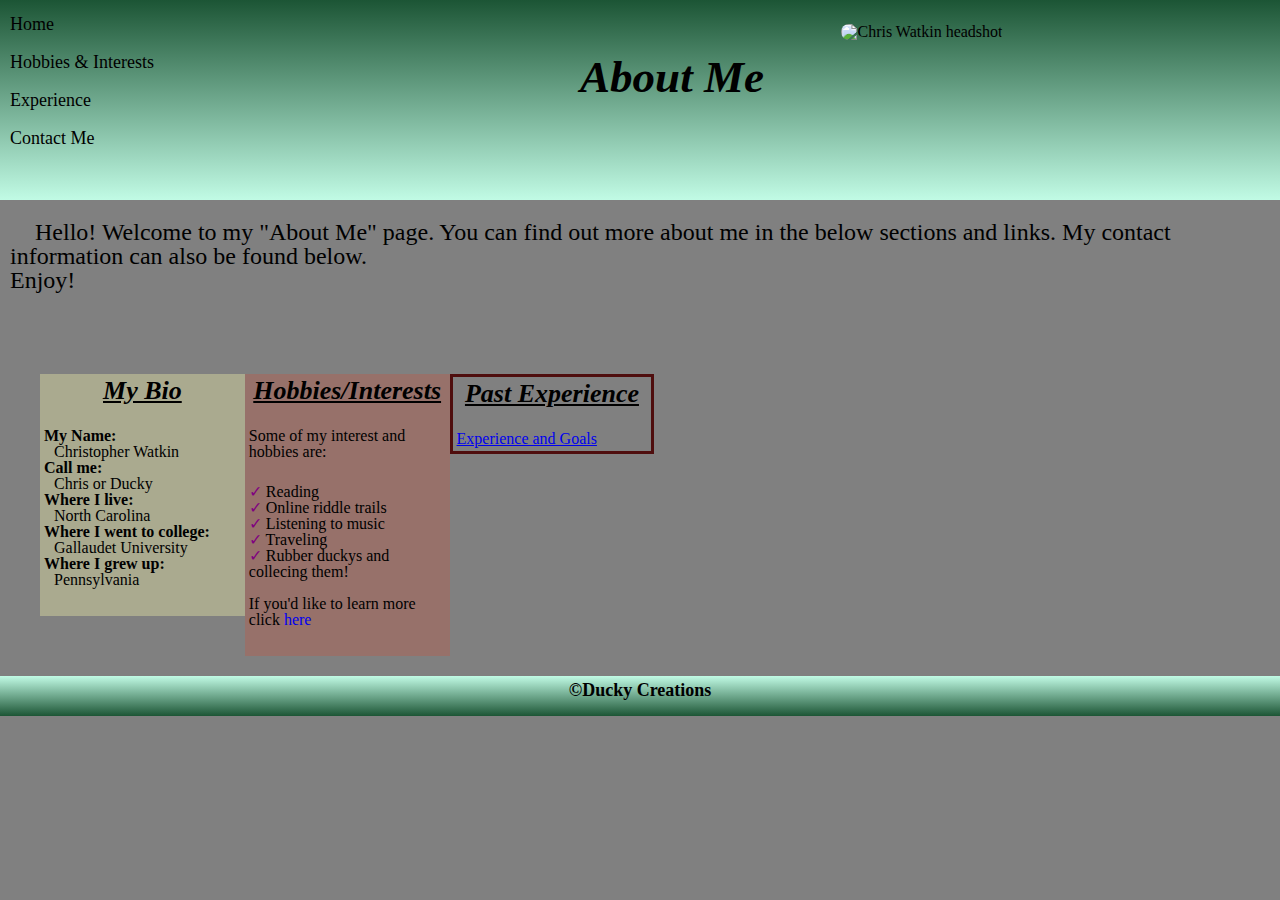
==== Index.html @ 095a681f "initial commit" ====
<!DOCTYPE html>

<!-- Main page for About Me page -->
<html lang="en">

<html>

<head>
  <meta charset="utf-8">

  <title>
    About Me
  </title>

  <link rel="stylesheet" href="main.css">


</head>

<body>
  <header class="banner">
    <nav class="nav">
      <a href="index.html">Home</a>
      <a href="hobbies.html">Hobbies & Interests</a>
      <a href="experience.html">Experience</a>
      <a href="contactform.html">Contact Me</a>

    </nav>
    <h1>About Me</h1>
    <img src="images/AboutMe-Chris.jpg" alt="Chris Watkin headshot">


  </header>

  <div class="intro">
    <p>Hello! Welcome to my "About Me" page. 
      You can find out more about me in the below sections 
      and links. My contact information
      can also be found below. 
      
      <br> Enjoy!
    </p>
    <br>
    <br>

  </div>

  <div class="container">

    <section class="col-1">
      <h3>My Bio</h3>
      <p>
        <dl>
          <dt>My Name:</dt>
          <dd>Christopher Watkin</dd>
          <dt>Call me:</dt>
          <dd>Chris or Ducky</dd>
          <dt>Where I live:</dt>
          <dd>North Carolina</dd>
          <dt>Where I went to college:</dt>
          <dd>Gallaudet University</dd>
          <dt>Where I grew up:</dt>
          <dd>Pennsylvania</dd>
        </dl>
      </p>
    </section>

    <section class="col-2">
      <h3>Hobbies/Interests</h3>
      <p>
        Some of my interest and hobbies are:
      </p>

      <ul>
        <li>Reading</li>
        <li>Online riddle trails</li>
        <li>Listening to music</li>
        <li>Traveling</li>
        <li>Rubber duckys and collecing them!</li>
      </ul>
      <br>
      <p>If you'd like to learn more click
        <a href="hobbies.html">here</a>
      </p>
    </section>

    <section class="col-3">
      <h3>Past Experience</h3>
      <a href="experience.html">Experience and Goals</a>
    </section>
  </div>

  <footer>
    <div class="footer-end">

    </div>
  </footer>





</body>

</html>
---- main.css ----
/* do I really need to add the reset css code? */
/* http://meyerweb.com/eric/tools/css/reset/ 2. v2.0 | 20110126
  License: none (public domain)
*/

html, body, div, span, applet, object, iframe,
h1, h2, h3, h4, h5, h6, p, blockquote, pre,
a, abbr, acronym, address, big, cite, code,
del, dfn, em, img, ins, kbd, q, s, samp,
small, strike, strong, sub, sup, tt, var,
b, u, i, center,
dl, dt, dd, ol, ul, li,
fieldset, form, label, legend,
table, caption, tbody, tfoot, thead, tr, th, td,
article, aside, canvas, details, embed,
figure, figcaption, footer, header, hgroup,
menu, nav, output, ruby, section, summary,
time, mark, audio, video {
  margin: 0;
  padding: 0;
  border: 0;
  font-size: 100%;
  font: inherit;
  vertical-align: baseline;
}
/* HTML5 display-role reset for older browsers */
article, aside, details, figcaption, figure,
footer, header, hgroup, menu, nav, section {
  display: block;
}
body {
  line-height: 1;
}
ol, ul {
  list-style: none;
}
blockquote, q {
  quotes: none;
}
blockquote:before, blockquote:after,
q:before, q:after {
  content: '';
  content: none;
}
table {
  border-collapse: collapse;
  border-spacing: 0;
}

/* ***************
    Index page plus header/footer across all pages
   *************** 
*/    

*,
*.before
*.after
{
    -webkit-box-sizing: border-box;
    -moz-box-sizing: border-box;
    -ms-box-sizing: border-box;
        box-sizing: border-box;

}
body
  {background:gray;}

/*************
     Font styling
    ************
 */
 
 h1, h2, h3, h4, h5, p
     {
         margin-bottom: 24px;
     }

 h1
  {
   font-size:45px;
   font-weight:bold;
   font-style:italic;
   text-align: center;
   color:black;
   position:relative;
   top:50px;
   right:50px;
    
  }

  h3
  {
    font-size: 26px;
    font-style:italic;
    font-weight:bold;
    text-align:center;
    text-decoration:underline;
    color: black;
  }    

.banner {
  display:inline-block;
  margin:0% 1.5%;
  width:100%;
  height:200px;
  text-align:center;
  padding-top:5px;
  padding-bottom:5px;
  margin:0px 0px 10px 0px;
  
  
  background: (to bottom, #1c5535, #c1fbe5);
  background: -webkit-linear-gradient(to bottom, #1c5535, #c1fbe5);
  background:    -moz-linear-gradient(to bottom, #1c5535, #c1fbe5);
  background:         linear-gradient(to bottom, #1c5535, #c1fbe5);
}

.nav
{
  width: 200px;
  font-size: 18px;
}

.nav a 
  {
  display: block;
  float: left;
  padding: 10px;
  text-decoration: none;
  color: black;
  }
  .col-2 a
  {
    text-decoration:none;
  }

  .nav, .col-2 a:hover
  {
   color: red;
  }

  .nav, .col-2 a:active
  {
   color: blue;  
  }

  .nav, .col-2 a:visited
  {
    color: cyan;
  }


.banner img
{
  border-radius:15px;
  height:150px;
  width:auto;
  margin: 0px;
  padding:0px;
  position:relative;
  top:-50px;
  bottom:-20px;
  left:200px;
}

.intro
  {
    font-family: Georgia, 'Times New Roman', Helvetica;
    text-indent: 25px;
    margin: 10px;
    font-size: 24px;

  }

section
    {
      display: inline-block;
    }

 .container
  {
      display: table;
      padding-left: 40px;
      padding-right: 40px;
      margin-bottom:20px;
     }

  .col-1
    {
      float: left;
      padding: 4px;
      width: 33.33%;
      /*border: 3px solid #4f0e0e;*/
      background:rgba(211, 211, 158, 0.5) ;
      
    }
    .col-1 dt
      {
        font-weight: bold;
      }
    .col-1 dd
      {
        text-indent: 10px;
      }

    .col-2
    {
      float: left;
      padding: 4px;
      width: 33.33%;
      background: rgba(205, 79 ,57, 0.3);
      
    }

    ul
    {
      list-style:none;
    }

    ul li:before
    {
      content: '✓ ';
      color: purple;
    }

    .col-3
    {
      float: left;
      padding: 4px;
      width: 33.33%;
      border: 3px solid #4f0e0e;
    }
 

  footer:before
        {
          display:inline-block;
          margin:0% 1.5%;
          width:100%;
          height:30px;
          padding-top:5px;
          padding-bottom:5px;
          margin:0px 0px 10px 0px;
          
          text-align:center;
          font-size: 18px;
          font-weight: bold;
          background:linear-gradient(to top, #1c5535, #c1fbe5);
          content:  "\00A9 Ducky Creations"
        } 
      
   
   
      
   .grid:after 
      {
        content: "";
        display: table;
        clear: both;
      }
    
  
  

    
 /* clearfix */
  container:before,
  container:after
    {
        content: "";
        display: table;
    }  
    
    container:after
       {
        clear: both;
       }

    container:after
        {
            clear: both;
            *zoom: 1;
        } 
          
  /************
   Hobbies/interest page
 *************/     

 .container2 .riddles
   {
    box-sizing: border-box;
    float: right;
    margin-bottom: 20px;
    margin-left: 45px;
    margin-right:45px; 
    padding: 45px;
    font-family: "Sans-serif", Tahoma, Verdana;
    background-color: lightslategray;
   
   }
   .container2 .riddles p
   {
     text-indent:5%;
   }

   

   .BrainCandy
   {
     display:inline-block;
     padding: 10px;
        
   }


   .BrainCandy .HOF 
   {
     
     float: left;
     height: 200px;
     margin-bottom: 5px;
     border: 10px solid green;
   }

   .BrainCandy .sighs 
   {
    float: right;
    height: 200px;
    margin-left: 20px;
    margin-bottom:5px;
    border: 10px solid green;
   }


    .riddlelinks
    {
      list-style-type:decimal;
      margin-left: 3em;
    }
   .riddles a:hover 
     {
       color: red;
     }
   .riddles a:visited 
    {
      color: orangered;
    } 

    .duckies
   {
    box-sizing:border-box;
    margin-left: 45px;
    margin-right: 45px;
    margin-bottom:20px;
    padding: 45px; 
    font-family: "Sans-serif", Tahoma, Verdana;
    font-weight:bold;
    background-color: rgba(11, 102 ,35, 0.5);
    
   }

   

   /* clearfix */
  container2:before,
  container2:after
    {
        content: "";
        display: table;
    }  
    
    container:after
       {
        clear: both;
       }

    container:after
        {
            clear: both;
            *zoom: 1;
        } 

/******************
*                 *
* Duckies section *
*                 *
*******************/

table
{
  border-collapse: collapse;
  border-spacing: 5px;
  margin-right:45px;
  margin-left:45px;
  margin-bottom:20px;
 /* margin-left: 10px; */
}
td img
{
  width: 150px;
  height: 100;
  margin: 5px;
 }
.noBottom
  {
    border-bottom:hidden;
  }
table, td
{
  border: 5px solid rgb(5, 29, 5);
}

td
{ 
  text-align: center;
  vertical-align: middle;
}

/********************
* Contact Me form   *
*********************/

form
{
  border: 2px solid darkgray;
  font: 18px Tahoma, Verdana, "Times New Roman";
  /*overflow: hidden;*/
  width: 500px;
  height: 200;
  margin-left: 100px;
  margin-bottom: 30px;
}

fieldset 
  {
  border: 0;
  margin: 0;
  padding: 0;
  }

input
  {
    margin-left:40px;
    margin-right: 40px;
    margin-bottom: 5px;
    margin-top: 0px;
    font: 18px Tahoma, Verdana, "Times New Roman";
  }

  textarea
    {
      margin-left:40px;
      margin-right:20px;
      margin-top:0;
      width: 300px;
      height: 150px;
      font: 18px Tahoma, Verdana, "Times New Roman";
    }

  .sender-info
    {
      padding:20px, 20px, 0, 20px;
    }

  .sender-info label
    {
      color: #395870;
      display: block;
      font-weight: bold;
      margin-bottom: 10px;
      margin-top: 10px;
      margin-left: 20px;
    }

  .sender-info input
    {
      background: #fff;
      border: 1px solid #c6c7cc;
      box-shadow: inset 0 1px 1px rgba(0, 0, 0, .1);
      color: #636466;
      padding: 6px;
      margin-top: 6px;
      width: auto;
    }

  .comments
    {
      padding: 20px,20px,0,20px;
    }

  .comments label
    {
      color: #395870;
      display: block;
      font-weight: bold;
      margin-bottom: 10px;
      margin-top: 10px;
    }

  .comments .textarea
    {
      background: #fff;
      border: 1px solid #c6c7cc;
      box-shadow: inset 0 1px 1px rgba(0, 0, 0, .1);
      color: #636466;
    }

    .reasons
      {
        border: 2px solid black;
        position: relative;
        margin-left: 20px;
        margin-right: 20px;
      }
    .reasons legend
      {
        color: #395870;
        display: block;
        font-weight: bold;
        margin-bottom: 10px;
        margin-top: 10px;
      }

      .reasons input
        {
          border: 2px solid black;

          position: relative;
        }

   .btn-default
    {
      background: linear-gradient(#49708f, #293f50);
      border: 0;
      color: #fff;
      cursor: pointer;
      font-weight: bold;
      float: right;
      margin-bottom: 25px;
      padding: 8px 16px;
    }

   /* clearfix */
  form:before,
  form:after
    {
        content: "";
        display: table;
    }  
    
    form:after
       {
        clear: both;
       }

    form:after
        {
            clear: both;
            *zoom: 1;
        }
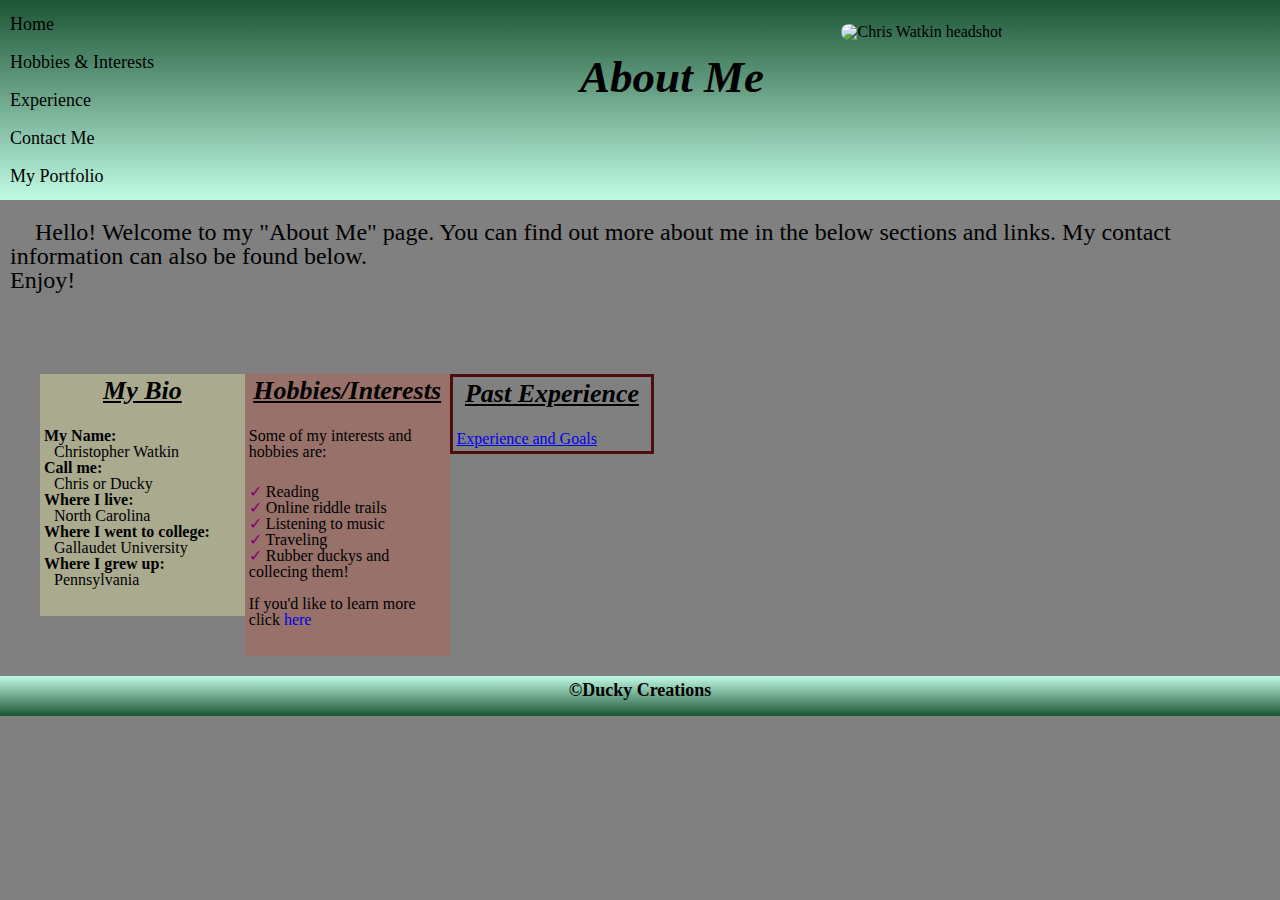
==== commit 0c5f21ca: "some small updates" ====
--- a/Index.html
+++ b/Index.html
@@ -1,6 +1,6 @@
 <!DOCTYPE html>
 
-<!-- Main page for About Me page -->
+<!-- Main page -->
 <html lang="en">
 
 <html>
@@ -9,7 +9,7 @@
   <meta charset="utf-8">
 
   <title>
-    About Me
+    Duck Pond
   </title>
 
   <link rel="stylesheet" href="main.css">
@@ -24,6 +24,7 @@
       <a href="hobbies.html">Hobbies & Interests</a>
       <a href="experience.html">Experience</a>
       <a href="contactform.html">Contact Me</a>
+      <a href = "my-styled-app/public/index.html">My Portfolio</a>
 
     </nav>
     <h1>About Me</h1>
@@ -68,7 +69,7 @@
     <section class="col-2">
       <h3>Hobbies/Interests</h3>
       <p>
-        Some of my interest and hobbies are:
+        Some of my interests and hobbies are:
       </p>
 
       <ul>
